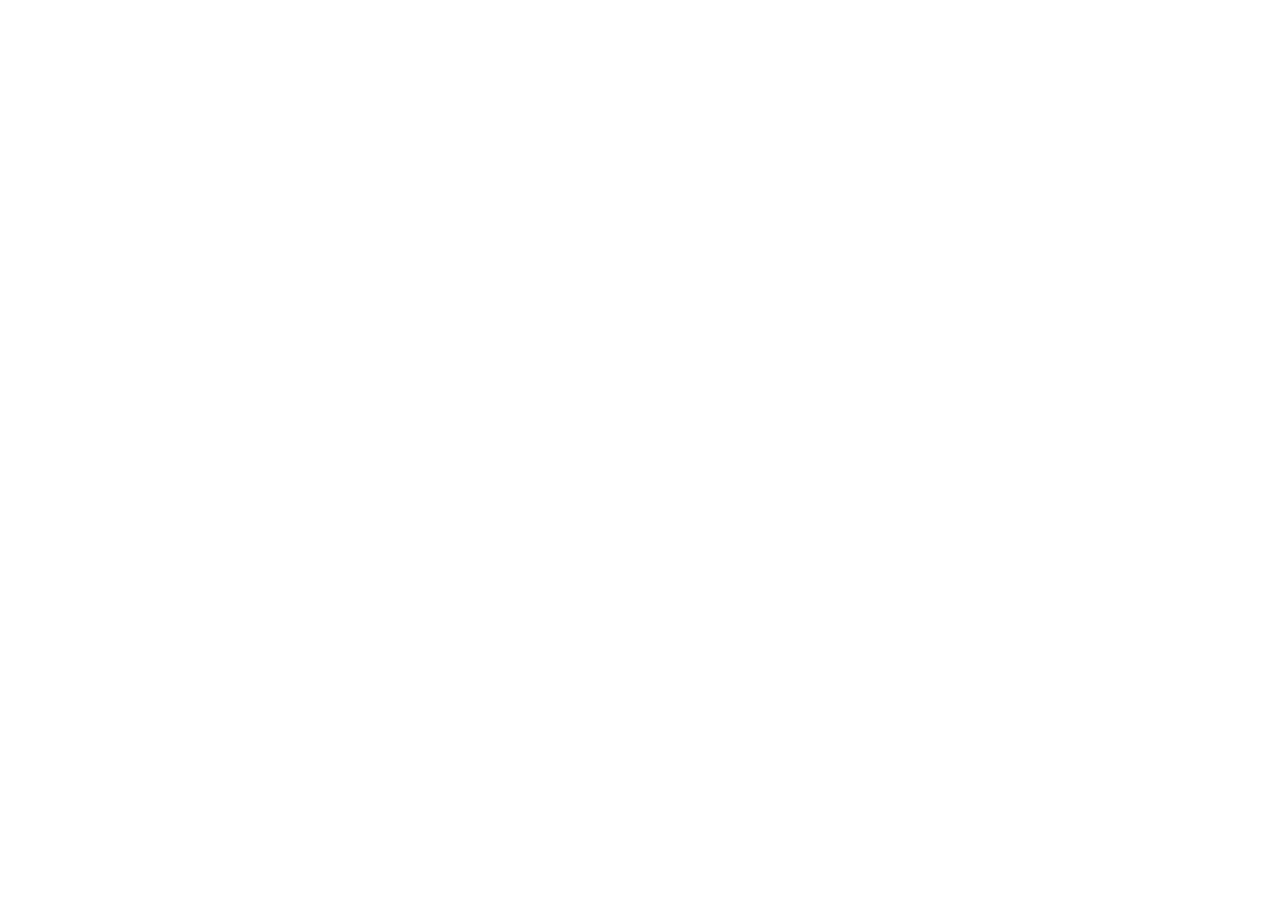
==== index.html @ f69b4c46 "add dist folder" ====
<!DOCTYPE html><html lang=en><meta charset=UTF-8><meta name=viewport content="width=device-width, user-scalable=no, initial-scale=1.0, maximum-scale=1.0, minimum-scale=1.0"><title>Stars</title><link rel=stylesheet href=layout_stars.4a3c74ba.css><body>
    <div class="stars stars--0">
      <div class=stars__star></div>
      <div class=stars__star></div>
      <div class=stars__star></div>
      <div class=stars__star></div>
      <div class=stars__star></div>
    </div>
    <div class="stars stars--1">
      <div class=stars__star></div>
      <div class=stars__star></div>
      <div class=stars__star></div>
      <div class=stars__star></div>
      <div class=stars__star></div>
    </div>
    <div class="stars stars--2">
      <div class=stars__star></div>
      <div class=stars__star></div>
      <div class=stars__star></div>
      <div class=stars__star></div>
      <div class=stars__star></div>
    </div>
    <div class="stars stars--3">
      <div class=stars__star></div>
      <div class=stars__star></div>
      <div class=stars__star></div>
      <div class=stars__star></div>
      <div class=stars__star></div>
    </div>
    <div class="stars stars--4">
      <div class=stars__star></div>
      <div class=stars__star></div>
      <div class=stars__star></div>
      <div class=stars__star></div>
      <div class=stars__star></div>
    </div>
    <div class="stars stars--5">
      <div class=stars__star></div>
      <div class=stars__star></div>
      <div class=stars__star></div>
      <div class=stars__star></div>
      <div class=stars__star></div>
    </div>
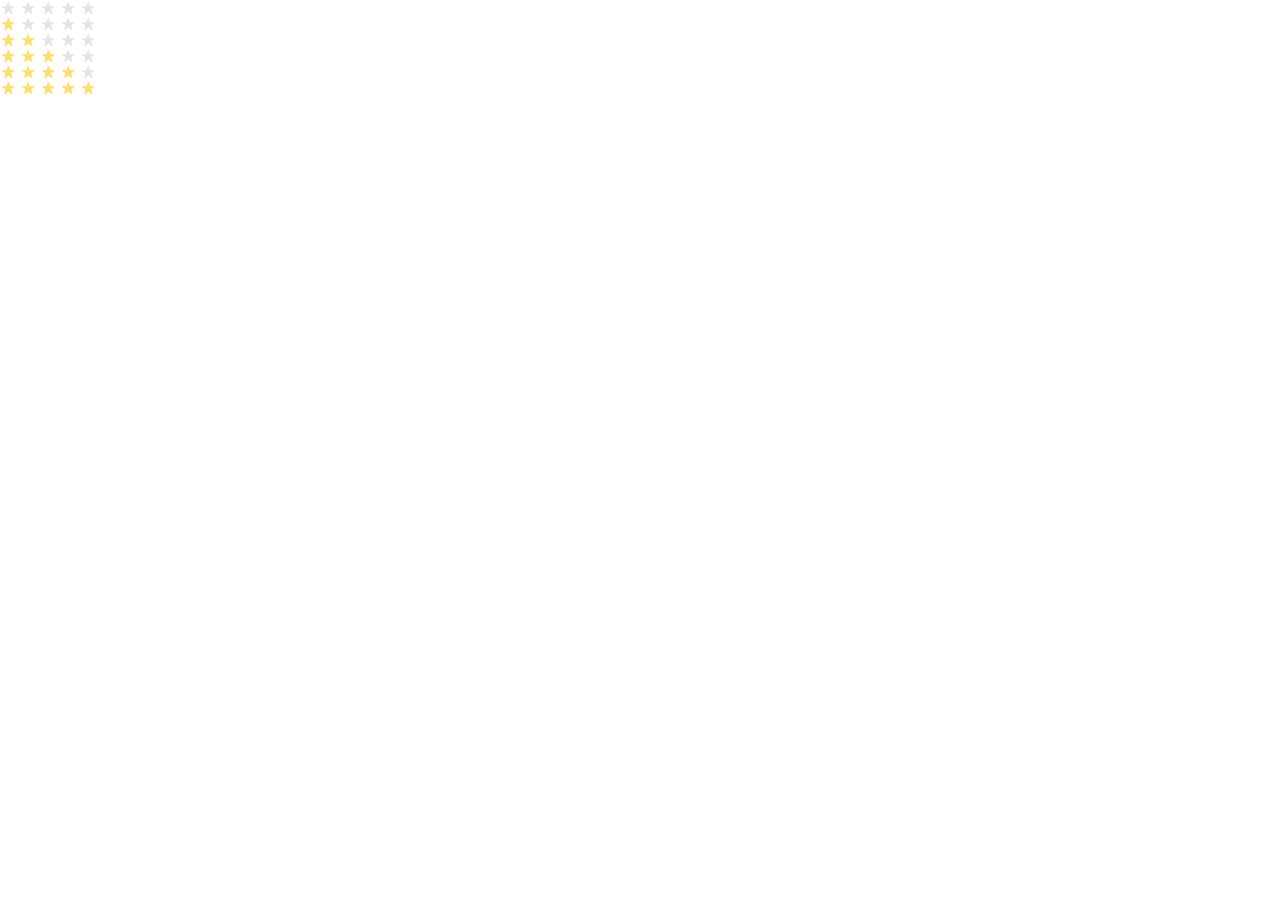
==== commit 80950ea5: "fix paths for github pages" ====
--- a/index.html
+++ b/index.html
@@ -1,45 +1,52 @@
-<!DOCTYPE html><html lang=en><meta charset=UTF-8><meta name=viewport content="width=device-width, user-scalable=no, initial-scale=1.0, maximum-scale=1.0, minimum-scale=1.0"><title>Stars</title><link rel=stylesheet href=layout_stars.4a3c74ba.css><body>
+<!DOCTYPE html><html lang="en"><head>
+    <meta charset="UTF-8">
+    <meta name="viewport" content="width=device-width, user-scalable=no, initial-scale=1.0, maximum-scale=1.0, minimum-scale=1.0">
+    <title>Stars</title>
+    <link rel="stylesheet" href="/layout_stars.897c44b3.css">
+  </head>
+  <body>
     <div class="stars stars--0">
-      <div class=stars__star></div>
-      <div class=stars__star></div>
-      <div class=stars__star></div>
-      <div class=stars__star></div>
-      <div class=stars__star></div>
+      <div class="stars__star"></div>
+      <div class="stars__star"></div>
+      <div class="stars__star"></div>
+      <div class="stars__star"></div>
+      <div class="stars__star"></div>
     </div>
     <div class="stars stars--1">
-      <div class=stars__star></div>
-      <div class=stars__star></div>
-      <div class=stars__star></div>
-      <div class=stars__star></div>
-      <div class=stars__star></div>
+      <div class="stars__star"></div>
+      <div class="stars__star"></div>
+      <div class="stars__star"></div>
+      <div class="stars__star"></div>
+      <div class="stars__star"></div>
     </div>
     <div class="stars stars--2">
-      <div class=stars__star></div>
-      <div class=stars__star></div>
-      <div class=stars__star></div>
-      <div class=stars__star></div>
-      <div class=stars__star></div>
+      <div class="stars__star"></div>
+      <div class="stars__star"></div>
+      <div class="stars__star"></div>
+      <div class="stars__star"></div>
+      <div class="stars__star"></div>
     </div>
     <div class="stars stars--3">
-      <div class=stars__star></div>
-      <div class=stars__star></div>
-      <div class=stars__star></div>
-      <div class=stars__star></div>
-      <div class=stars__star></div>
+      <div class="stars__star"></div>
+      <div class="stars__star"></div>
+      <div class="stars__star"></div>
+      <div class="stars__star"></div>
+      <div class="stars__star"></div>
     </div>
     <div class="stars stars--4">
-      <div class=stars__star></div>
-      <div class=stars__star></div>
-      <div class=stars__star></div>
-      <div class=stars__star></div>
-      <div class=stars__star></div>
+      <div class="stars__star"></div>
+      <div class="stars__star"></div>
+      <div class="stars__star"></div>
+      <div class="stars__star"></div>
+      <div class="stars__star"></div>
     </div>
     <div class="stars stars--5">
-      <div class=stars__star></div>
-      <div class=stars__star></div>
-      <div class=stars__star></div>
-      <div class=stars__star></div>
-      <div class=stars__star></div>
+      <div class="stars__star"></div>
+      <div class="stars__star"></div>
+      <div class="stars__star"></div>
+      <div class="stars__star"></div>
+      <div class="stars__star"></div>
     </div>
   
 
+<script src="/layout_stars.59712999.js"></script></body></html>
--- a/layout_stars.897c44b3.css
+++ b/layout_stars.897c44b3.css
@@ -0,0 +1,27 @@
+body {
+  margin: 0;
+}
+
+.stars {
+  display: flex;
+}
+
+.stars__star {
+  background-image: url("star.fa806e3c.svg");
+  background-position: center;
+  background-repeat: no-repeat;
+  width: 16px;
+  height: 16px;
+  margin-right: 4px;
+  text-decoration: none;
+  display: block;
+}
+
+.stars__star:last-child {
+  margin-right: 0;
+}
+
+.stars--1 .stars__star:nth-child(-n+1), .stars--2 .stars__star:nth-child(-n+2), .stars--3 .stars__star:nth-child(-n+3), .stars--4 .stars__star:nth-child(-n+4), .stars--5 .stars__star:nth-child(-n+5) {
+  background-image: url("star-active.2be54011.svg");
+}
+/*# sourceMappingURL=layout_stars.897c44b3.css.map */
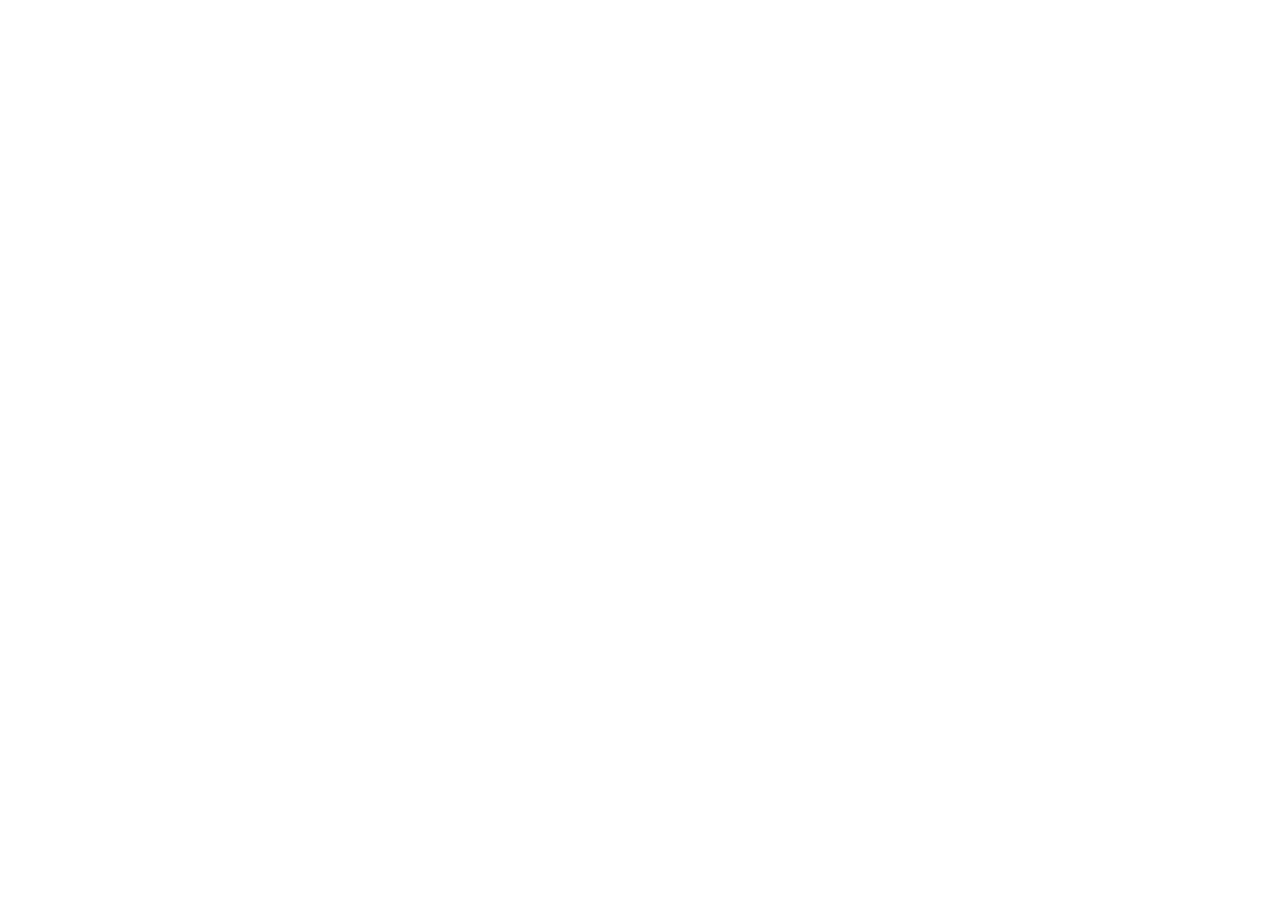
==== commit 8972e672: "m" ====
--- a/index.html
+++ b/index.html
@@ -1,52 +1,45 @@
-<!DOCTYPE html><html lang="en"><head>
-    <meta charset="UTF-8">
-    <meta name="viewport" content="width=device-width, user-scalable=no, initial-scale=1.0, maximum-scale=1.0, minimum-scale=1.0">
-    <title>Stars</title>
-    <link rel="stylesheet" href="/layout_stars.897c44b3.css">
-  </head>
-  <body>
+<!DOCTYPE html><html lang=en><meta charset=UTF-8><meta name=viewport content="width=device-width, user-scalable=no, initial-scale=1.0, maximum-scale=1.0, minimum-scale=1.0"><title>Stars</title><link rel=stylesheet href=layout_stars.4a3c74ba.css><body>
     <div class="stars stars--0">
-      <div class="stars__star"></div>
-      <div class="stars__star"></div>
-      <div class="stars__star"></div>
-      <div class="stars__star"></div>
-      <div class="stars__star"></div>
+      <div class=stars__star></div>
+      <div class=stars__star></div>
+      <div class=stars__star></div>
+      <div class=stars__star></div>
+      <div class=stars__star></div>
     </div>
     <div class="stars stars--1">
-      <div class="stars__star"></div>
-      <div class="stars__star"></div>
-      <div class="stars__star"></div>
-      <div class="stars__star"></div>
-      <div class="stars__star"></div>
+      <div class=stars__star></div>
+      <div class=stars__star></div>
+      <div class=stars__star></div>
+      <div class=stars__star></div>
+      <div class=stars__star></div>
     </div>
     <div class="stars stars--2">
-      <div class="stars__star"></div>
-      <div class="stars__star"></div>
-      <div class="stars__star"></div>
-      <div class="stars__star"></div>
-      <div class="stars__star"></div>
+      <div class=stars__star></div>
+      <div class=stars__star></div>
+      <div class=stars__star></div>
+      <div class=stars__star></div>
+      <div class=stars__star></div>
     </div>
     <div class="stars stars--3">
-      <div class="stars__star"></div>
-      <div class="stars__star"></div>
-      <div class="stars__star"></div>
-      <div class="stars__star"></div>
-      <div class="stars__star"></div>
+      <div class=stars__star></div>
+      <div class=stars__star></div>
+      <div class=stars__star></div>
+      <div class=stars__star></div>
+      <div class=stars__star></div>
     </div>
     <div class="stars stars--4">
-      <div class="stars__star"></div>
-      <div class="stars__star"></div>
-      <div class="stars__star"></div>
-      <div class="stars__star"></div>
-      <div class="stars__star"></div>
+      <div class=stars__star></div>
+      <div class=stars__star></div>
+      <div class=stars__star></div>
+      <div class=stars__star></div>
+      <div class=stars__star></div>
     </div>
     <div class="stars stars--5">
-      <div class="stars__star"></div>
-      <div class="stars__star"></div>
-      <div class="stars__star"></div>
-      <div class="stars__star"></div>
-      <div class="stars__star"></div>
+      <div class=stars__star></div>
+      <div class=stars__star></div>
+      <div class=stars__star></div>
+      <div class=stars__star></div>
+      <div class=stars__star></div>
     </div>
   
 
-<script src="/layout_stars.59712999.js"></script></body></html>
